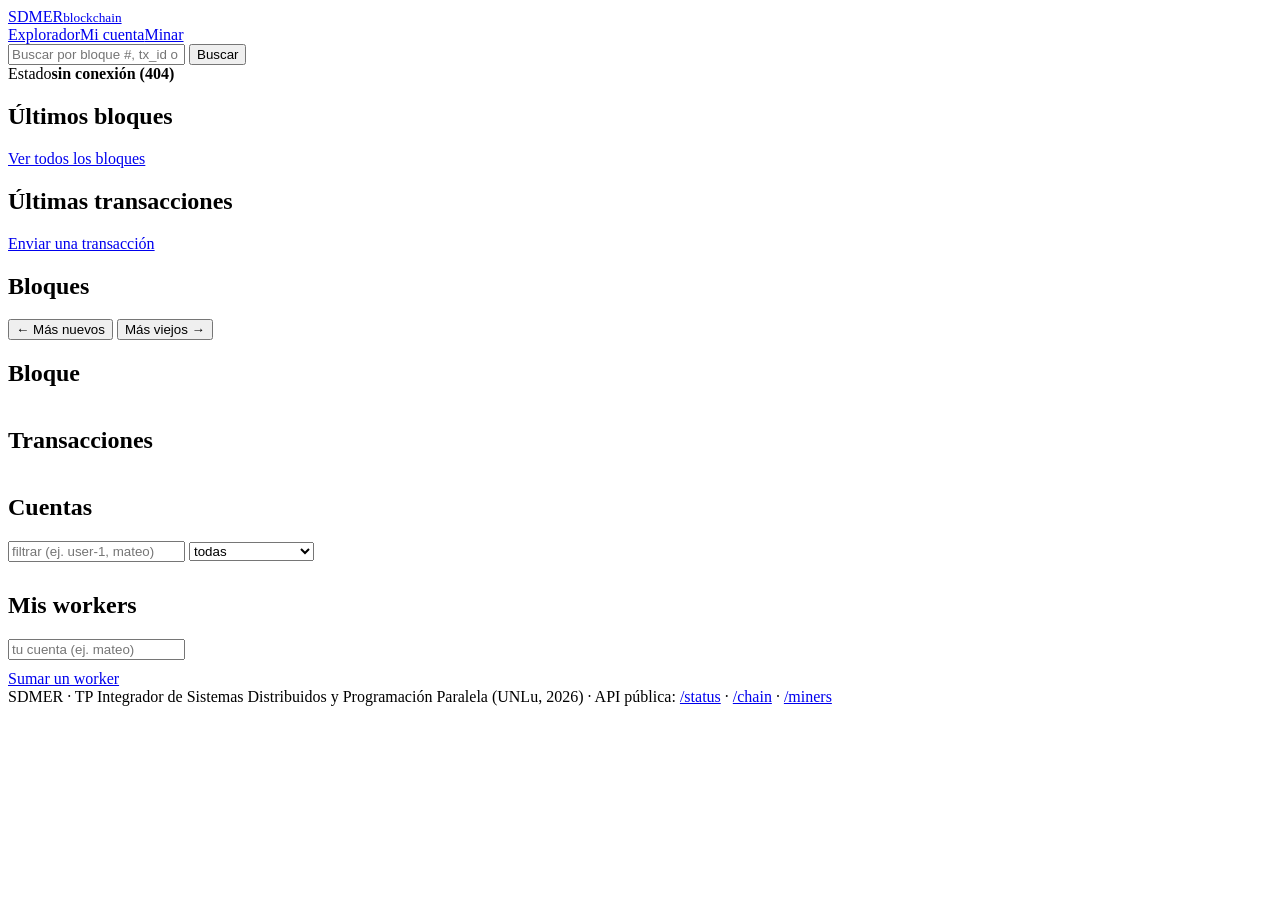
==== pilar2/services/coordinator/static/index.html @ 5aac7d13 "Halving del premio y comisión al minero (modelo de Bitcoin) - El subsidio (50,00) baja a la mitad ca" ====
<!doctype html>
<html lang="es">
<head>
<meta charset="utf-8">
<meta name="viewport" content="width=device-width, initial-scale=1">
<title>Explorador · SDMER</title>
<link rel="stylesheet" href="/assets/sdmer.css?v=4">
</head>
<body>
<header class="topbar"><div class="in">
  <a class="brand" href="/">SDMER<small>blockchain</small></a>
  <nav><a href="/" class="on">Explorador</a><a href="/cuenta">Mi cuenta</a><a href="/unirse">Minar</a></nav>
  <form class="search" id="search">
    <input name="q" placeholder="Buscar por bloque #, tx_id o cuenta" autocomplete="off" required>
    <button>Buscar</button>
  </form>
</div></header>

<main class="page">
  <section><div class="stats" id="stats"></div></section>

  <section id="result" hidden>
    <h2 id="resultTitle">Resultado<a href="#" class="right" id="resultClose">cerrar</a></h2>
    <div class="scroll"><table class="kv" id="resultBody"></table></div>
  </section>

  <div class="grid2">
    <section>
      <h2>Últimos bloques</h2>
      <div class="scroll"><table id="latestBlocks"></table></div>
      <div class="foot"><a href="#chainSec">Ver todos los bloques</a></div>
    </section>
    <section>
      <h2>Últimas transacciones</h2>
      <div class="scroll"><table id="latestTxs"></table></div>
      <div class="foot"><a href="/cuenta">Enviar una transacción</a></div>
    </section>
  </div>

  <section id="chainSec">
    <h2>Bloques <span class="right"><span id="pageInfo"></span></span></h2>
    <div class="scroll"><table id="blocks"></table></div>
    <div class="foot row" style="justify-content:center">
      <button class="sec" id="newer" type="button">← Más nuevos</button>
      <button class="sec" id="older" type="button">Más viejos →</button>
    </div>
  </section>

  <section id="detail">
    <h2 id="detailTitle">Bloque</h2>
    <div class="scroll"><table class="kv" id="blockInfo"></table></div>
    <h2 id="txTitle" style="border-top:1px solid var(--line)">Transacciones</h2>
    <div class="scroll" style="max-height:460px;overflow-y:auto"><table id="blockTxs"></table></div>
  </section>

  <div class="grid2">
    <section>
      <h2>Cuentas <span class="right muted" id="accCount"></span></h2>
      <div class="body row" style="padding-bottom:0">
        <input id="accFilter" placeholder="filtrar (ej. user-1, mateo)">
        <select id="accType" style="flex:0 1 190px">
          <option value="">todas</option><option value="minero">cobro de mineros</option><option value="usuario">usuarios</option>
        </select>
      </div>
      <div class="scroll" style="max-height:420px;overflow-y:auto;margin-top:10px"><table id="accounts"></table></div>
    </section>
    <section>
      <h2>Mis workers <span class="right muted" id="poolSum"></span></h2>
      <div class="body" style="padding-bottom:0">
        <input id="mine" placeholder="tu cuenta (ej. mateo)" autocomplete="off">
      </div>
      <div class="scroll" style="margin-top:10px"><table id="miners"></table></div>
      <div class="foot"><a href="/unirse">Sumar un worker</a></div>
    </section>
  </div>
</main>
<footer>SDMER · TP Integrador de Sistemas Distribuidos y Programación Paralela (UNLu, 2026) ·
  API pública: <a href="/status">/status</a> · <a href="/chain">/chain</a> · <a href="/miners">/miners</a></footer>

<script>
const $ = (id) => document.getElementById(id);
const esc = (s) => String(s ?? "").replace(/[&<>"]/g, (c) => ({ "&": "&amp;", "<": "&lt;", ">": "&gt;", '"': "&quot;" }[c]));
const money = (c) => (c / 100).toLocaleString("es-AR", { minimumFractionDigits: 2 });
const rate = (h) => h == null ? "—" : h >= 1e9 ? (h / 1e9).toFixed(2) + " GH/s" : h >= 1e6 ? (h / 1e6).toFixed(2) + " MH/s" : (h / 1e3).toFixed(1) + " kH/s";
const short = (h, n = 10) => h ? `${esc(h.slice(0, n))}…` : "—";
const get = async (path) => { const r = await fetch(path); if (!r.ok) throw new Error(r.status); return r.json(); };
const ago = (ts) => {
  if (!ts) return "génesis";
  const s = Math.max(0, Math.round(Date.now() / 1000 - ts));
  return s < 60 ? `hace ${s} s` : s < 3600 ? `hace ${Math.round(s / 60)} min` : s < 86400 ? `hace ${Math.round(s / 3600)} h`
    : new Date(ts * 1000).toLocaleString("es-AR");
};
const cache = new Map();
async function block(i) {
  if (!cache.has(i)) cache.set(i, await get(`/blocks/${i}`));
  return cache.get(i);
}
const blockLink = (i) => `<a href="#" data-b="${i}">${i}</a>`;
const accLink = (a) => `<a href="#" data-a="${esc(a)}" class="mono">${esc(a)}</a>`;
// Un solo manejador para los links de bloque y de cuenta de todas las tablas.
document.addEventListener("click", (ev) => {
  const a = ev.target.closest("a[data-b], a[data-a]");
  if (!a) return;
  ev.preventDefault();
  if (a.dataset.b !== undefined) goTo(Number(a.dataset.b));
  else showAccount(a.dataset.a);
});

// ---- Números de arriba ----
async function refreshStatus() {
  const s = await get("/status");
  const m = s.mining, plan = s.pool_plan || {};
  const cells = [
    ["Altura", s.chain_height - 1],
    ["Tx pendientes", s.pending_transactions],
    ["Minando ahora", m ? `#${m.index} · ${m.seconds} s${m.rearmed ? " · rearmado" : ""}` : "nada"],
    ["Prefijo", `<span class="mono">${esc(plan.prefix ?? "—")}</span> <span class="muted" style="font-size:13px">(${esc(plan.mode ?? "")})</span>`],
    ["Hashrate del pool", rate(plan.hashrate)],
    ["Mineros", `${s.miners.gpu} GPU · ${s.miners.cpu} CPU`],
    ["Premio por bloque", s.economy ? `${money(s.economy.next_subsidy_cents)} <span class="muted" style="font-size:13px">+ comisiones</span>` : "—"],
    ["Avisos", wsOpen ? '<span class="dot ok"></span>en vivo' : '<span class="dot bad"></span>cada 3 s'],
  ];
  $("stats").innerHTML = cells.map(([k, v]) => `<div class="stat"><span>${k}</span><b>${v}</b></div>`).join("");
  return s.chain_height;
}

// ---- Últimos bloques y últimas transacciones ----
async function refreshLatest() {
  const idx = [];
  for (let i = height - 1; i >= Math.max(0, height - 6); i--) idx.push(i);
  const bs = await Promise.all(idx.map(block));
  $("latestBlocks").innerHTML = "<tr><th>Bloque</th><th>Hace</th><th>Minero</th><th class=\"num\">Tx</th><th>Hash</th></tr>" +
    bs.map((b) => `<tr><td>${blockLink(b.index)}</td><td class="muted">${ago(b.timestamp)}</td>
      <td class="mono">${esc(b.miner ?? "—")}</td><td class="num">${b.transactions.length}</td>
      <td class="mono">${short(b.block_hash)}</td></tr>`).join("");
  const txs = bs.flatMap((b) => b.transactions.map((t) => ({ ...t, block: b.index, time: b.timestamp }))).slice(0, 8);
  $("latestTxs").innerHTML = "<tr><th>tx_id</th><th>De</th><th>Para</th><th class=\"num\">Monto</th><th>Bloque</th></tr>" +
    (txs.length ? txs.map((t) => `<tr><td class="mono">${short(t.tx_id, 12)}</td>
      <td>${t.sender === "recompensa" ? '<span class="tag ok">premio</span>' : accLink(t.sender)}</td>
      <td>${accLink(t.receiver)}</td><td class="num">${money(t.amount)}</td><td>${blockLink(t.block)}</td></tr>`).join("")
      : '<tr><td colspan="5" class="muted">Todavía no hay transacciones.</td></tr>');
}

// ---- Cadena paginada y detalle ----
// Páginas de PAGE bloques, del más nuevo al más viejo. `pageTop` = bloque más nuevo de la página
// (null = seguir siempre el último). `selected` = bloque que se muestra en el detalle.
const PAGE = 20;
let height = 0, pageTop = null, selected = null;

async function refreshBlocks() {
  const hi = Math.min(pageTop ?? height - 1, height - 1), lo = Math.max(0, hi - PAGE + 1);
  const idx = [];
  for (let i = hi; i >= lo; i--) idx.push(i);
  const bs = await Promise.all(idx.map(block));
  $("pageInfo").textContent = `bloques ${lo} a ${hi} de ${height - 1}`;
  $("newer").disabled = hi >= height - 1;
  $("older").disabled = lo <= 0;
  $("blocks").innerHTML = "<tr><th>Bloque</th><th>Hace</th><th>Hash</th><th>Hash anterior</th><th>Prefijo</th><th class=\"num\">Tx</th><th class=\"num\">Premios</th><th>Minero</th></tr>" +
    bs.map((b) => {
      const rewards = b.transactions.filter((t) => t.sender === "recompensa").length;
      return `<tr class="click${b.index === selected ? " sel" : ""}" data-i="${b.index}"><td>${b.index}</td><td class="muted">${ago(b.timestamp)}</td>
        <td class="mono">${short(b.block_hash, 14)}</td><td class="mono">${short(b.previous_hash, 14)}</td>
        <td class="mono">${esc(b.prefix || "—")}</td><td class="num">${b.transactions.length - rewards}</td><td class="num">${rewards}</td>
        <td class="mono">${esc(b.miner ?? "—")}</td></tr>`;
    }).join("");
  document.querySelectorAll("#blocks tr.click").forEach((tr) => tr.onclick = () => showBlock(Number(tr.dataset.i), true));
  if (selected === null && height > 0) await showBlock(height - 1, false);
}

async function showBlock(i, scroll) {
  const b = await block(i);
  selected = i;
  document.querySelectorAll("#blocks tr.click").forEach((tr) => tr.classList.toggle("sel", Number(tr.dataset.i) === i));
  const rewards = b.transactions.filter((t) => t.sender === "recompensa");
  $("detailTitle").textContent = `Bloque #${b.index}${b.index === 0 ? " (génesis)" : ""}`;
  const rows = [
    ["Altura", b.index],
    ["Hora", b.timestamp ? `${ago(b.timestamp)} (${new Date(b.timestamp * 1000).toLocaleString("es-AR")})` : "génesis"],
    ["Hash", `<span class="mono">${esc(b.block_hash)}</span>`],
    ["Hash anterior", b.index > 0 ? `<a href="#" data-b="${b.index - 1}" class="mono">${esc(b.previous_hash)}</a>` : `<span class="mono">${esc(b.previous_hash)}</span>`],
    ["tx_digest", `<span class="mono">${esc(b.tx_digest)}</span>`],
    ["Prefijo", `<span class="mono">${esc(b.prefix || "—")}</span>`],
    ["Nonce", `<span class="mono">${esc(b.nonce)}</span>`],
    ["Minero", `<span class="mono">${esc(b.miner ?? "—")}</span>`],
    ["Premio", b.reward_cents == null ? "—" : `${money(b.reward_cents)}${b.subsidy_cents != null
      ? ` = ${money(b.subsidy_cents)} de subsidio + ${money(b.fees_cents)} de comisiones` : ""} (se paga en el bloque ${b.index + 1})`],
    ["Rearmado", b.rearmed ? `sí, ${b.rearmed} vez/veces (se fue hashrate)` : "no"],
    ["Comprobación", "md5(hash anterior + tx_digest + nonce) = hash, y el hash empieza con el prefijo"],
  ];
  $("blockInfo").innerHTML = rows.map(([k, v]) => `<tr><th>${k}</th><td>${v}</td></tr>`).join("");
  $("txTitle").textContent = `Transacciones (${b.transactions.length - rewards.length} de usuarios, ${rewards.length} de premio)`;
  $("blockTxs").innerHTML = "<tr><th>#</th><th>tx_id</th><th>Tipo</th><th>De</th><th>Para</th><th class=\"num\">Monto</th><th class=\"num\">Comisión</th></tr>" +
    b.transactions.map((t, n) => `<tr><td>${n + 1}</td><td class="mono">${esc(t.tx_id)}</td>
      <td>${t.sender === "recompensa" ? `<span class="tag ok">premio del ${t.reward_for}</span>` : t.signature ? '<span class="tag">firmada</span>' : '<span class="tag">transferencia</span>'}</td>
      <td>${t.sender === "recompensa" ? "—" : accLink(t.sender)}</td><td>${accLink(t.receiver)}</td><td class="num">${money(t.amount)}</td>
      <td class="num muted">${t.fee ? money(t.fee) : "—"}</td></tr>`).join("");
  if (scroll) $("detail").scrollIntoView({ behavior: "smooth", block: "start" });
}

async function goTo(i) {
  if (!(i >= 0 && i < height)) return;
  pageTop = Math.min(height - 1, i + Math.floor(PAGE / 2));
  await refreshBlocks();
  await showBlock(i, true);
}
$("newer").onclick = () => { pageTop = Math.min(height - 1, (pageTop ?? height - 1) + PAGE); if (pageTop >= height - 1) pageTop = null; refreshBlocks(); };
$("older").onclick = () => { pageTop = Math.max(PAGE - 1, (pageTop ?? height - 1) - PAGE); refreshBlocks(); };

// ---- Cuentas: se piden cada 4 vueltas (recorre todas las claves de saldo); el filtro es local ----
let accs = [], accTick = 0;
function drawAccounts() {
  const q = $("accFilter").value.trim().toLowerCase(), type = $("accType").value;
  const shown = accs.filter((a) => (!q || a.user.toLowerCase().includes(q)) && (!type || a.type === type));
  $("accCount").textContent = `${shown.length} de ${accs.length}`;
  $("accounts").innerHTML = "<tr><th>Cuenta</th><th>Tipo</th><th class=\"num\">Saldo</th><th class=\"num\">Disponible</th></tr>" +
    (shown.length ? shown.map((a) => `<tr><td>${accLink(a.user)}</td>
      <td>${a.type === "minero" ? '<span class="tag ok">cobro de minero</span>' : '<span class="tag">usuario</span>'}</td>
      <td class="num">${money(a.balance_cents)}</td><td class="num">${money(a.available_cents)}</td></tr>`).join("")
      : '<tr><td colspan="4" class="muted">No hay cuentas que coincidan.</td></tr>');
}
async function refreshAccounts() {
  if (accTick++ % 4) return;
  accs = (await get("/accounts")).accounts;
  drawAccounts();
}
$("accFilter").oninput = drawAccounts;
$("accType").onchange = drawAccounts;

// ---- Mis workers: como en los pools, cada dueño busca su cuenta; el detalle de todos está en Grafana ----
let miners = [];
function drawMiners() {
  $("poolSum").textContent = `${miners.length} conectados`;
  const q = $("mine").value.trim();
  const mine = miners.filter((m) => q && m.account === q);
  $("miners").innerHTML = "<tr><th>Worker</th><th>Tipo</th><th>Estado</th><th>Clase</th><th class=\"num\">Real</th><th class=\"num\">Efectivo</th><th class=\"num\">Informado</th></tr>" +
    (mine.length ? mine.map((x) => `<tr><td class="mono">${esc(x.miner_id)}</td><td>${esc(x.kind)}</td>
      <td>${x.quarantined ? '<span class="tag bad">cuarentena</span>' : '<span class="tag ok">minando</span>'}</td><td>${esc(x.class ?? "—")}</td>
      <td class="num">${rate(x.motor)}</td><td class="num">${rate(x.efectivo)}</td><td class="num">${rate(x.declared)}</td></tr>`).join("")
      : `<tr><td colspan="7" class="muted">${q ? `La cuenta "${esc(q)}" no tiene workers conectados.` : "Escribí tu cuenta para ver tus workers."}</td></tr>`);
}
async function refreshMiners() {
  miners = await get("/miners");
  drawMiners();
}
$("mine").oninput = drawMiners;

// ---- Buscador: número = bloque; si no, tx_id; si no, cuenta ----
function showResult(title, rows) {
  $("resultTitle").firstChild.textContent = title;
  $("resultBody").innerHTML = rows.map(([k, v]) => `<tr><th>${k}</th><td>${v}</td></tr>`).join("");
  $("result").hidden = false;
  $("result").scrollIntoView({ behavior: "smooth", block: "start" });
}
$("resultClose").onclick = (ev) => { ev.preventDefault(); $("result").hidden = true; watchTx = null; };
const txState = (t) => t.status === "confirmed" || t.event === "tx.confirmed"
  ? `<span class="tag ok">confirmada</span> en el bloque ${blockLink(t.block ?? t.index)}`
  : '<span class="tag">pendiente</span> esperando que se mine (se actualiza solo)';
async function showAccount(name) {
  const b = await get(`/balances/${encodeURIComponent(name)}`);
  showResult(`Cuenta ${name}`, [
    ["Saldo", money(b.balance_cents)], ["Reservado (en tx pendientes)", money(b.pending_out_cents)],
    ["Disponible", money(b.available_cents)],
    ["Tipo", b.registered ? `registrada con clave Ed25519 (seq ${b.seq})` : name.startsWith("user-") ? "cuenta de prueba del génesis (sin firma)" : "sin registrar"],
  ]);
}
async function search(q) {
  if (/^\d+$/.test(q)) { $("result").hidden = true; return goTo(Number(q)); }
  try {
    const t = await get(`/transactions/${encodeURIComponent(q)}`);
    showResult("Transacción", [["tx_id", `<span class="mono">${esc(t.tx_id)}</span>`], ["Estado", txState(t)]]);
    if (t.status !== "confirmed") watch(t.tx_id);
  } catch {
    await showAccount(q);
  }
}
$("search").onsubmit = (ev) => { ev.preventDefault(); search(new FormData(ev.target).get("q").trim()); };

let busy = false, again = false, lastRefresh = 0;
async function refresh() {
  if (busy) { again = true; return; }  // llegó un aviso a mitad de una actualización: otra vuelta al terminar
  busy = true;
  again = false;
  lastRefresh = Date.now();
  try {
    height = await refreshStatus();
    await Promise.all([refreshLatest(), refreshMiners(), refreshBlocks(), refreshAccounts()]);
  } catch (e) {
    $("stats").innerHTML = `<div class="stat"><span>Estado</span><b class="bad">sin conexión (${esc(e.message)})</b></div>`;
  } finally {
    busy = false;
    if (again) refresh();
  }
}

// Avisos en vivo (notifier, punto 3 del contrato): con el websocket abierto la página se actualiza cuando se
// sella un bloque y solo pregunta cada 15 s por lo que no tiene aviso (mineros, tx pendientes). Si se corta,
// vuelve a preguntar cada 3 s y reintenta conectarse; al volver, la foto del estado la pone al día.
let ws = null, wsOpen = false, wsUrl = null, retry = 1000, reqId = 0, watchTx = null;
const wsSend = (m) => { if (wsOpen) ws.send(JSON.stringify({ id: ++reqId, ...m })); };
function watch(txId) {
  watchTx = txId;
  wsSend({ op: "subscribe", topic: "tx", tx_id: txId });
}
function onNotice(n) {
  if (n.type === "snapshot" && n.height !== undefined && n.tip !== undefined && n.height !== height) refresh();
  if (n.type === "event" && n.event === "block.solved") refresh();
  if ((n.type === "snapshot" || n.type === "event") && n.tx_id && n.tx_id === watchTx) {
    if (n.status === "confirmed" || n.event === "tx.confirmed") {
      showResult("Transacción", [["tx_id", `<span class="mono">${esc(n.tx_id)}</span>`], ["Estado", txState(n)]]);
      watchTx = null;
      wsSend({ op: "unsubscribe", sub: n.sub });
    }
  }
}
async function connect() {
  if (wsUrl === null) {
    try { wsUrl = (await get("/unirse/config")).notifier || ""; } catch { wsUrl = ""; }
    wsUrl ||= `${location.protocol === "https:" ? "wss" : "ws"}://${location.host}/ws`;
  }
  ws = new WebSocket(wsUrl);
  ws.onopen = () => {
    wsOpen = true; retry = 1000;
    wsSend({ op: "subscribe", topic: "blocks" });  // primero suscribirse; la foto llega después
    if (watchTx) watch(watchTx);
    refresh();
  };
  ws.onmessage = (m) => onNotice(JSON.parse(m.data));
  ws.onclose = () => {
    if (wsOpen) refresh();
    wsOpen = false;
    setTimeout(connect, retry);
    retry = Math.min(retry * 2, 30000);
  };
}

// Búsqueda que viene de la barra de otra página (/?q=...): se hace después de la primera carga.
const pedido = new URLSearchParams(location.search).get("q");
refresh().then(() => { if (pedido) { $("search").elements.q.value = pedido; search(pedido.trim()); } });
connect();
setInterval(() => { if (!wsOpen || Date.now() - lastRefresh > 15000) refresh(); }, 3000);
</script>
</body>
</html>
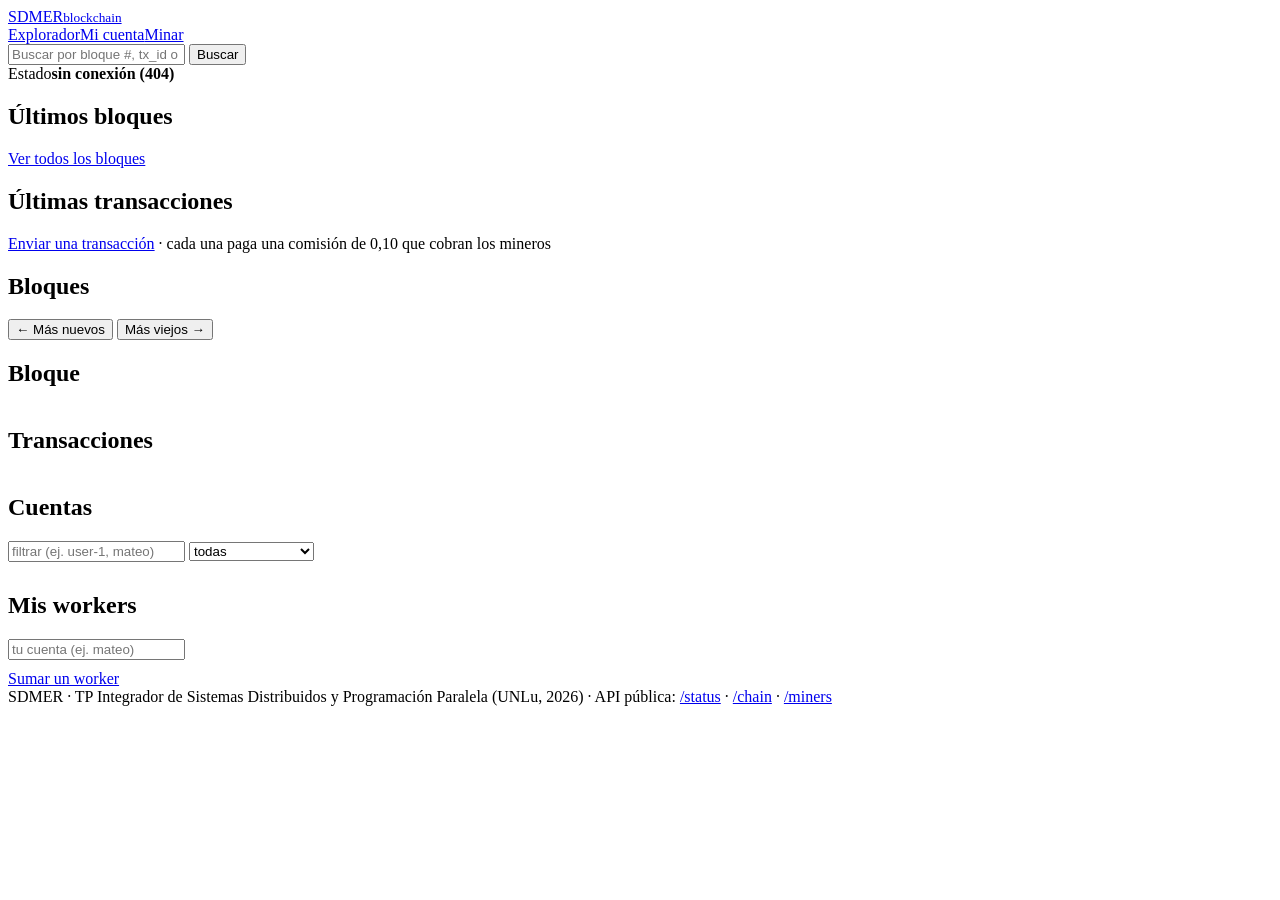
==== commit 4676a983: "Páginas: avisar la comisión y mostrar el total antes de enviar Co-Authored-By: Claude Opus 5.5 <nore" ====
--- a/pilar2/services/coordinator/static/index.html
+++ b/pilar2/services/coordinator/static/index.html
@@ -4,7 +4,7 @@
 <meta charset="utf-8">
 <meta name="viewport" content="width=device-width, initial-scale=1">
 <title>Explorador · SDMER</title>
-<link rel="stylesheet" href="/assets/sdmer.css?v=4">
+<link rel="stylesheet" href="/assets/sdmer.css?v=5">
 </head>
 <body>
 <header class="topbar"><div class="in">
@@ -33,7 +33,7 @@
     <section>
       <h2>Últimas transacciones</h2>
       <div class="scroll"><table id="latestTxs"></table></div>
-      <div class="foot"><a href="/cuenta">Enviar una transacción</a></div>
+      <div class="foot"><a href="/cuenta">Enviar una transacción</a> <span class="muted">· cada una paga una comisión de 0,10 que cobran los mineros</span></div>
     </section>
   </div>
 
